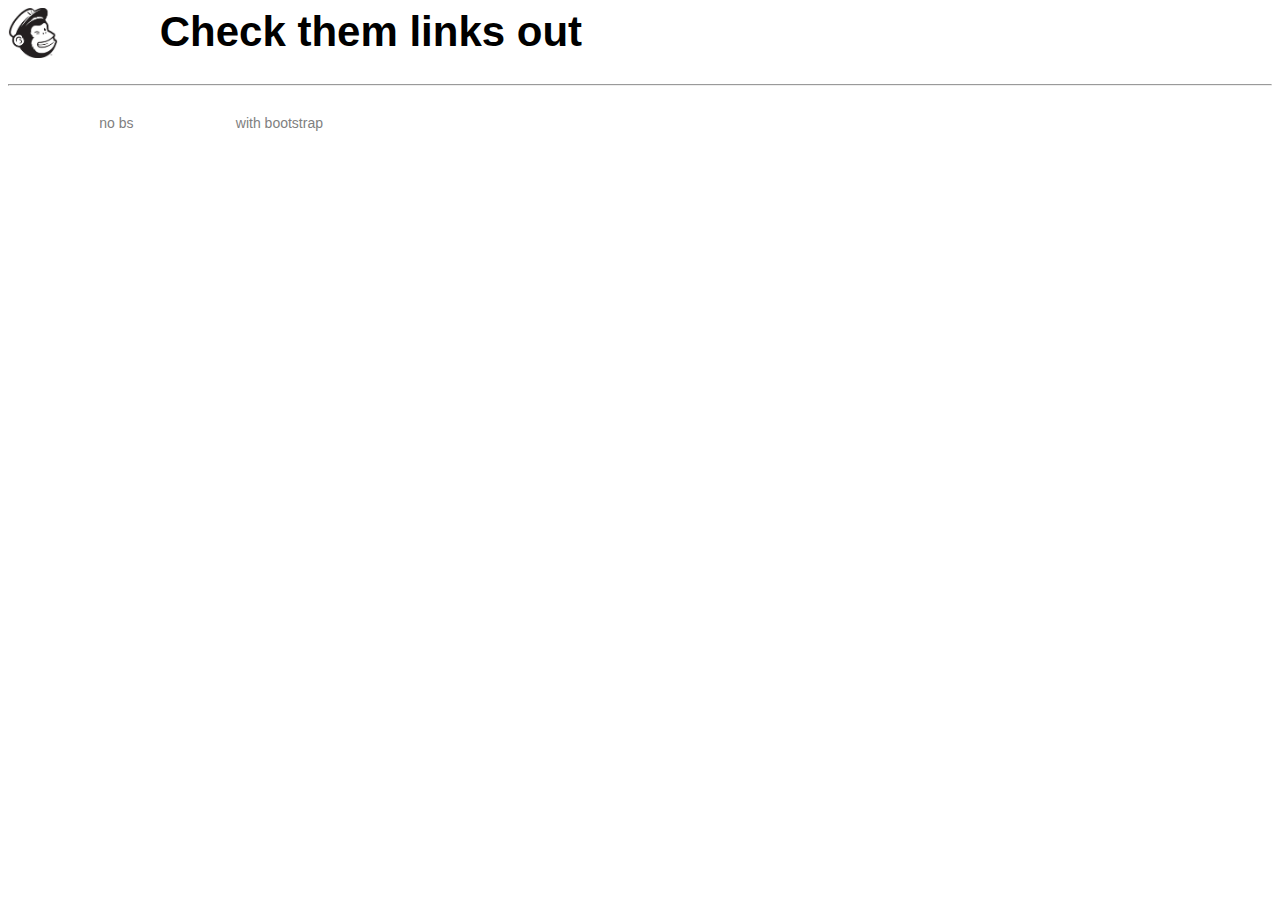
==== index.html @ 1478fc3a "add index.html & portfolio.html; rename files" ====
<html>
    <head>
		<meta charset="utf-8"/>
        <meta name= "viewport" content= "width=device-width, initial-scale=1"/> 
        <link rel="stylesheet" type="text/css" href="style.css">  
    </head>

    <body>
        <img id = "img"src="4.png" alt="Logo">
        
        <h1>Check them links out</h1>
        <hr/>
        <ul>
            <li><a href="portfolio.html">no bs</a></li>
            <li><a href="portfolio-bootstrap.html">with bootstrap</a></li>
        </ul>

    </body>
</html>
---- style.css ----
h1 
{
    font-size: 42;
    float:none;
    margin-left:12%;
}
#img 
{
    height:50;
    width:50;
    float: left;
}

li, h1 {
    font-family: "Helvetica Neue", Helvetica, Arial, sans-serif;
}

ul {
    list-style-type: none;
    overflow: hidden;
}

li {
    font-size: 14;
    float: left;
}

li a {
    text-decoration: none;
    display: block;
    padding-left: 4vw;
    padding-right: 4vw;
    padding-top: 1vw;
    padding-bottom: 1vw;
    color:gray;
}

li a:hover {
    background-color: rgb(255, 251, 0);
    color:black;
}

.rect {
    width: 300;
    height: 300;
    background:gray;
    float: left;
}

.square {
    width: 300;
    height: 300;
    background:black;
    float:left;
}
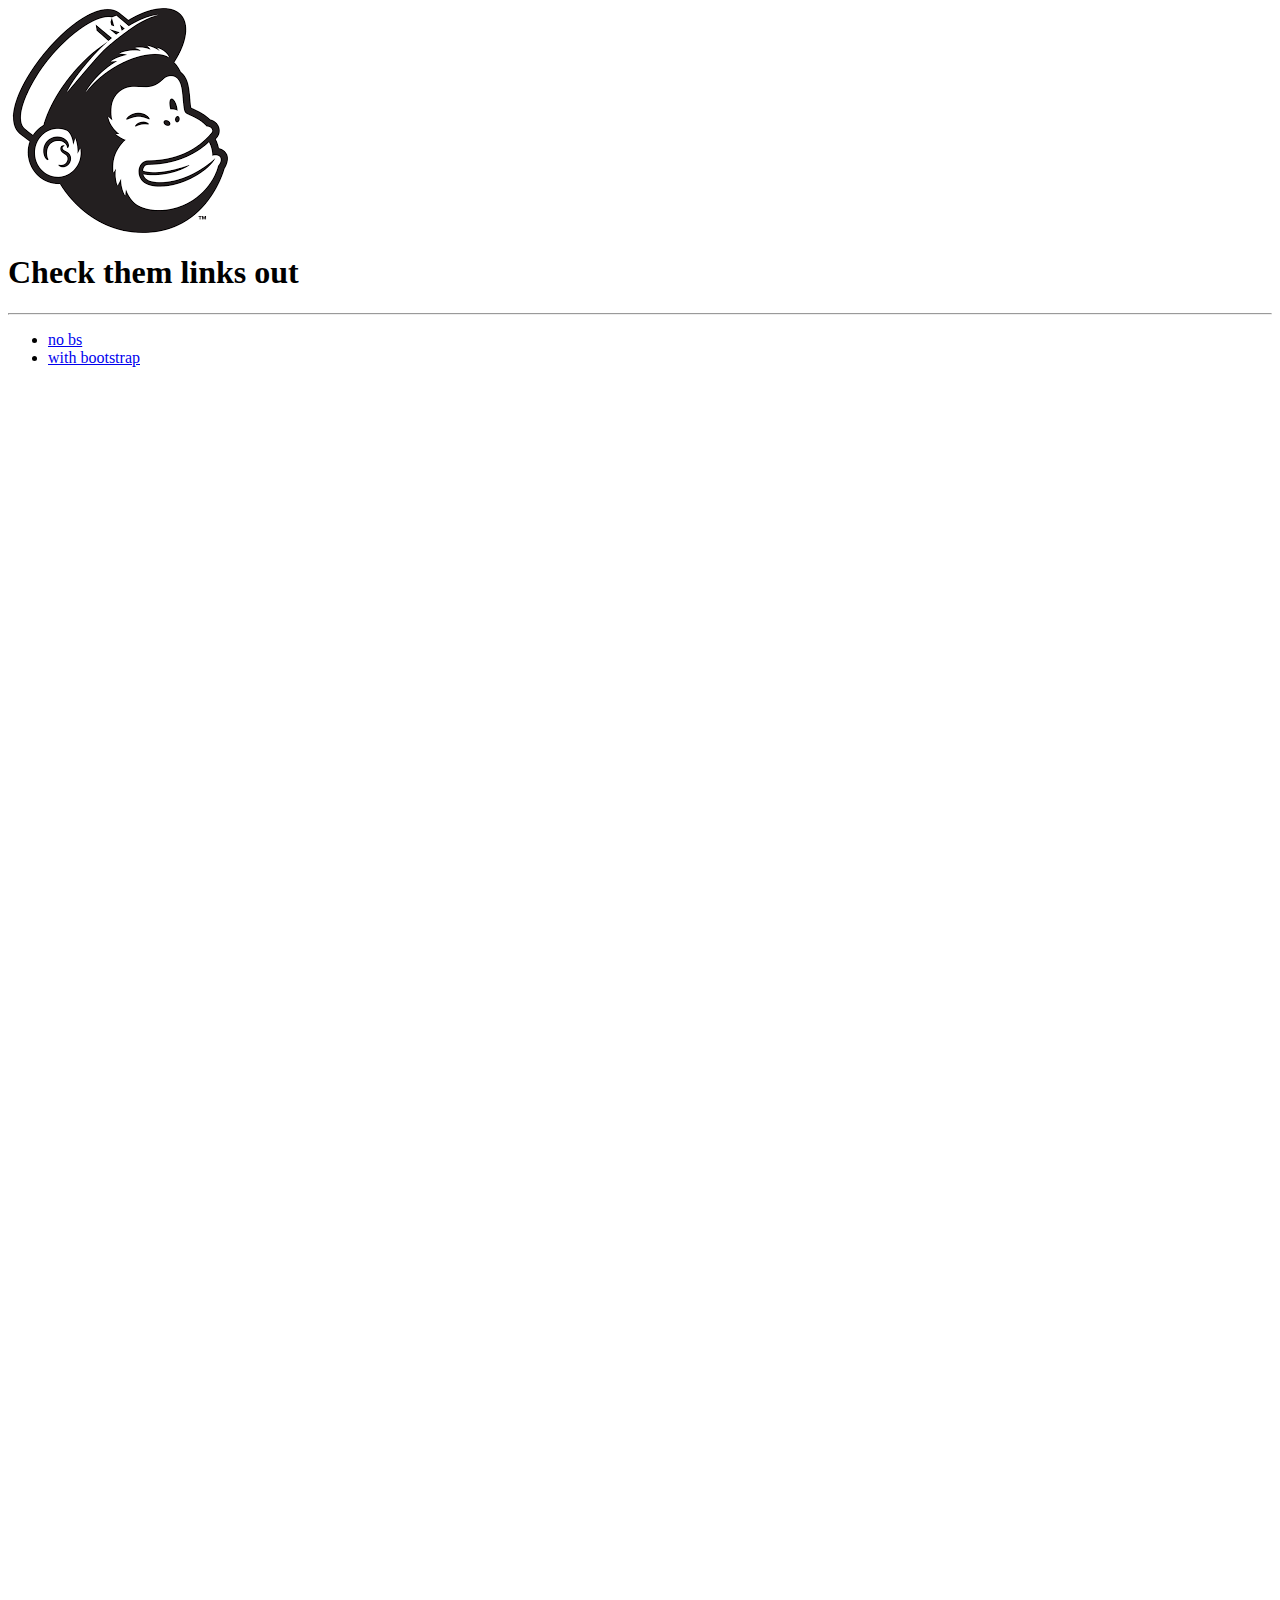
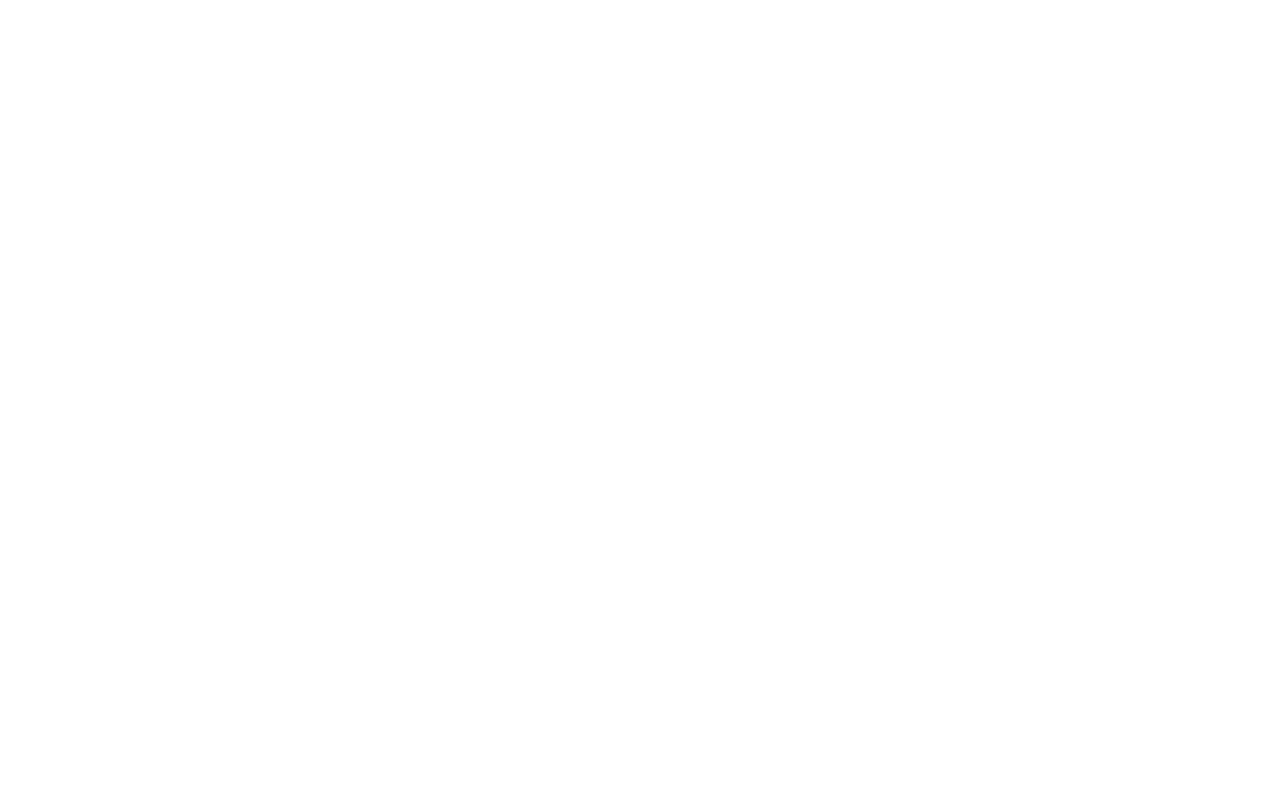
==== commit 51125296: "modularize portfolio.css, style.css" ====
--- a/index.html
+++ b/index.html
@@ -1,19 +1,37 @@
-<html>
-    <head>
-		<meta charset="utf-8"/>
-        <meta name= "viewport" content= "width=device-width, initial-scale=1"/> 
-        <link rel="stylesheet" type="text/css" href="style.css">  
-    </head>
+<html lang="en">
 
-    <body>
-        <img id = "img"src="4.png" alt="Logo">
-        
-        <h1>Check them links out</h1>
-        <hr/>
+<head>
+    <meta charset="UTF-8">
+    <meta name="viewport" content="width=device-width, initial-scale=1.0">
+    <meta http-equiv="X-UA-Compatible" content="ie=edge">
+    <link rel="stylesheet" type="text/css" href="css/style.css">
+    <title>Index</title>
+</head>
+
+<body>
+
+    <!-- HEADER -->
+    <header>
+            <img id="img" src="img/4.png" alt="Logo">
+            <h1>Check them links out</h1>
+            <hr/>
+    </header>
+
+    <!-- NAV -->
+    <nav>
         <ul>
-            <li><a href="portfolio.html">no bs</a></li>
-            <li><a href="portfolio-bootstrap.html">with bootstrap</a></li>
+            <li>
+                <a href="portfolio.html">no bs</a>
+            </li>
+            <li>
+                <a href="portfolio-bootstrap.html">with bootstrap</a>
+            </li>
         </ul>
+    </nav>
 
-    </body>
-</html>
+    <div class="filler">
+
+    </div>
+</body>
+
+</html>--- a/css/style.css
+++ b/css/style.css
@@ -0,0 +1,116 @@
+.logo
+{
+    height:50;
+    width:50;
+    padding-right: 20;
+}
+
+.header {
+    text-align:center;
+}
+
+.heading 
+{
+    display:inline;
+    font-size: 42;
+    /* float:none;
+    margin-left:12%;
+    text-align:center; */
+    font-family: "Helvetica Neue", Helvetica, Arial, sans-serif;
+}
+
+
+.nav {
+    list-style-type: none;
+    overflow: hidden;
+}
+
+
+.nav-item {
+    font-size: 14;
+    float: left;
+
+    font-family: "Helvetica Neue", Helvetica, Arial, sans-serif;
+}
+
+
+.nav-item a {
+    text-decoration: none;
+    display: block;
+    padding-left: 12m;
+    padding-right: 4vw;
+    padding-top: 1vw;
+    padding-bottom: 1vw;
+    color:gray;
+}
+
+
+.nav-item a:hover {
+    background-color: rgb(255, 251, 0);
+    color:black;
+}
+
+
+.breaking-news-image
+{
+    width:400;
+    height:300;
+    float: left;
+}
+
+.top-news-list {
+    width: 400;
+    height: 300;
+    float:left;
+    list-style-type: none;
+    overflow: hidden;
+}
+
+
+.top-news-item {
+    font-size: 14;
+    font-family: "Helvetica Neue", Helvetica, Arial, sans-serif;
+
+}
+
+
+.top-news-item a {
+    text-decoration: none;
+    color:gray;
+}
+
+
+.team-scores-table {
+    width: 400;
+    height: 300;
+    float:left;
+}
+
+.filler {
+    height:2000;
+}
+
+
+table {
+    border-collapse: collapse;
+    width: 100%;
+}
+
+
+td, th {
+    font-family: "Helvetica Neue", Helvetica, Arial, sans-serif;
+    border: 1px solid #dddddd;
+    text-align: left;
+    padding: 8px 50px;
+    font-size: 11;
+}
+
+
+th {
+background: rgba(119, 196, 248, 0.418);
+}
+
+
+tr:nth-child(odd) {
+    background: rgba(189, 229, 255, 0.418);
+}